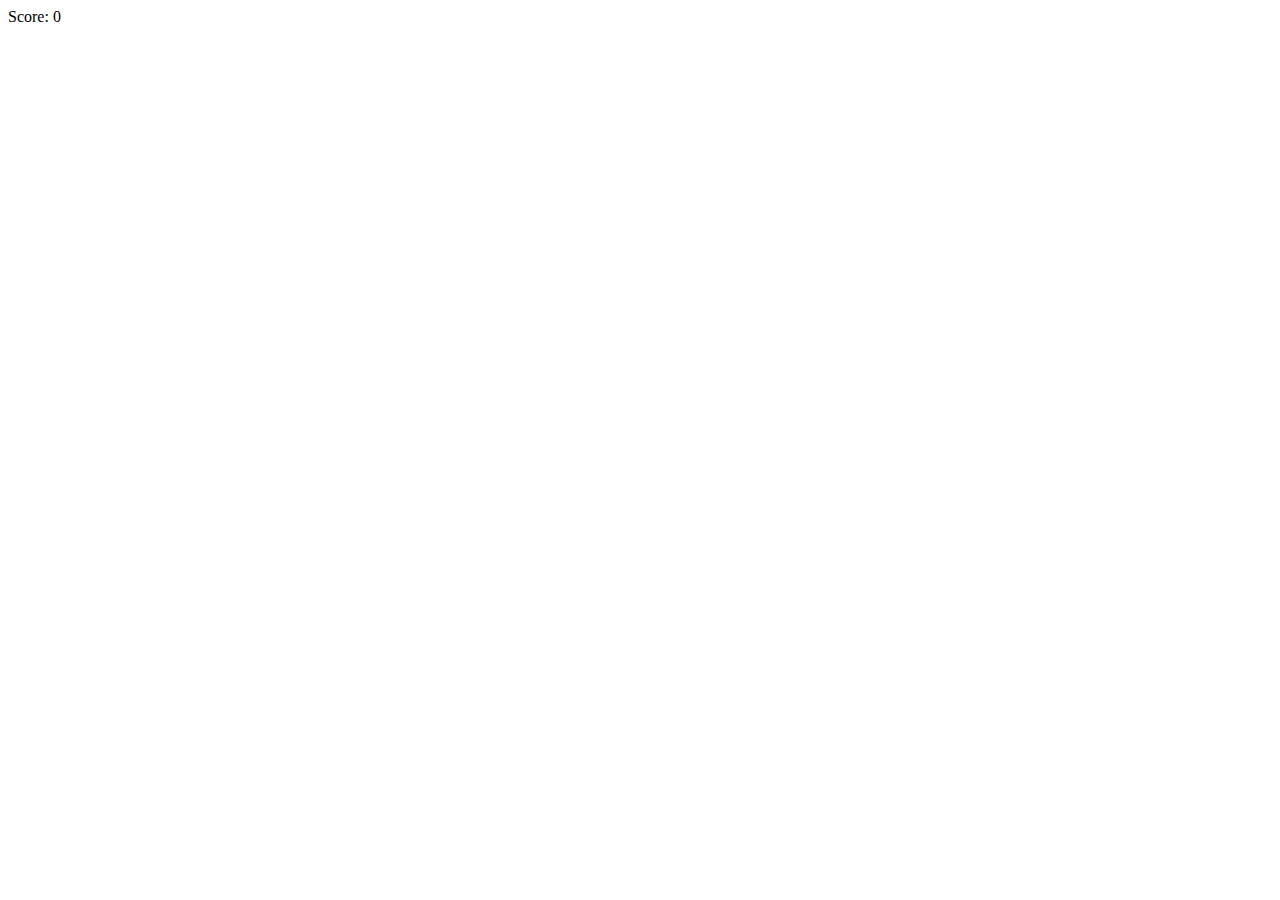
==== BlockBlastTest/index.html @ 1b271f78 "Create index.html" ====
<!DOCTYPE html>
<html lang="en">
<head>
    <meta charset="UTF-8">
    <meta name="viewport" content="width=device-width, initial-scale=1.0">
    <title>Block Puzzle Game</title>
    <link rel="stylesheet" href="styles.css">
</head>
<body>
    <div id="game">
        <div id="board"></div>
        <div id="shapes">
            <div class="shape" draggable="true"></div>
            <div class="shape" draggable="true"></div>
            <div class="shape" draggable="true"></div>
        </div>
        <div id="score">Score: <span id="points">0</span></div>
    </div>
    <script src="script.js"></script>
</body>
</html>
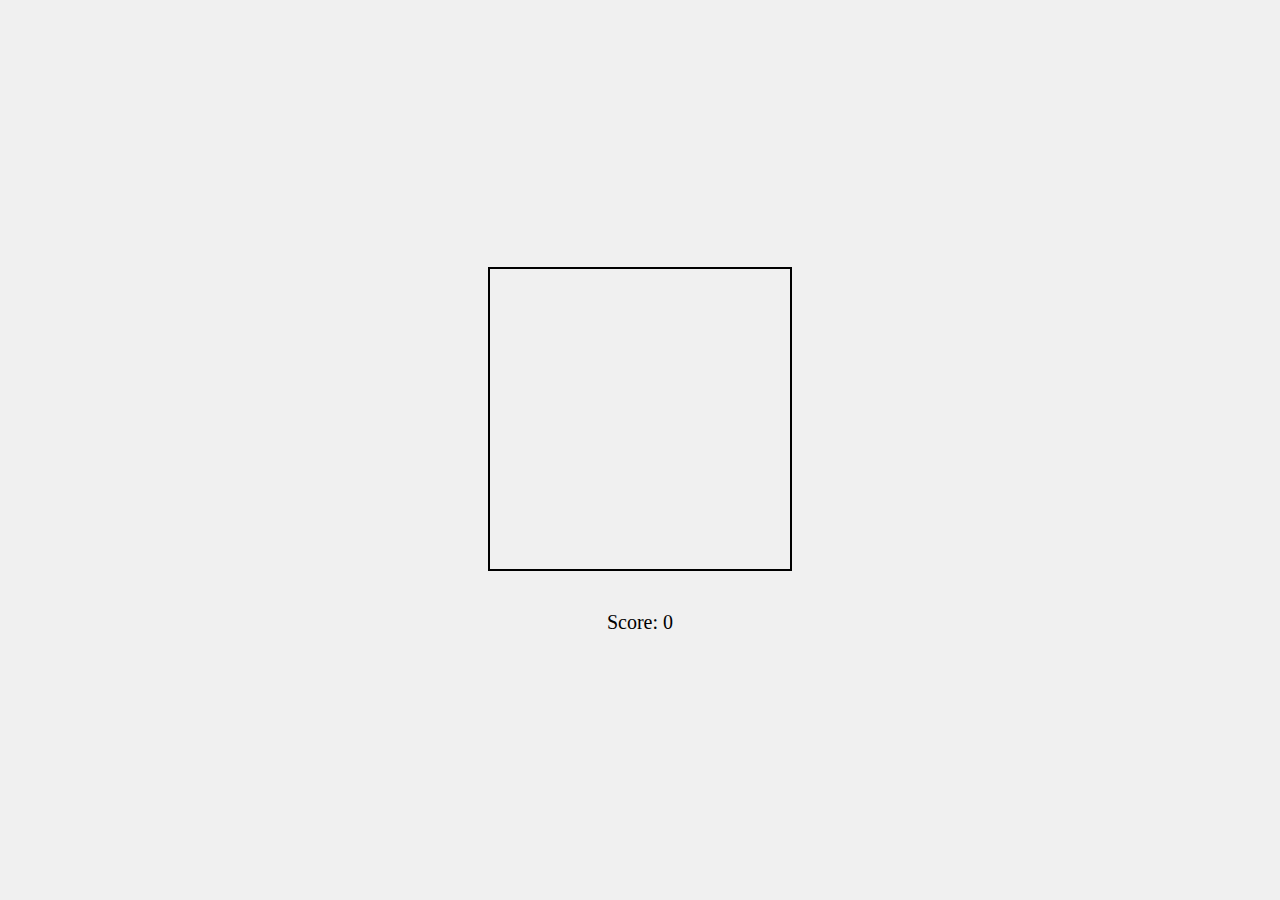
==== commit 270f2378: "Update index.html" ====
--- a/BlockBlastTest/index.html
+++ b/BlockBlastTest/index.html
@@ -9,10 +9,8 @@
 <body>
     <div id="game">
         <div id="board"></div>
-        <div id="shapes">
-            <div class="shape" draggable="true"></div>
-            <div class="shape" draggable="true"></div>
-            <div class="shape" draggable="true"></div>
+        <div id="new-blocks">
+            <div id="random-block" draggable="true"></div>
         </div>
         <div id="score">Score: <span id="points">0</span></div>
     </div>
--- a/BlockBlastTest/styles.css
+++ b/BlockBlastTest/styles.css
@@ -0,0 +1,45 @@
+/* styles.css */
+body {
+    display: flex;
+    justify-content: center;
+    align-items: center;
+    height: 100vh;
+    background-color: #f0f0f0;
+    margin: 0;
+}
+
+#game {
+    display: flex;
+    flex-direction: column;
+    align-items: center;
+}
+
+#board {
+    width: 300px;
+    height: 300px;
+    display: grid;
+    grid-template-columns: repeat(10, 1fr);
+    grid-template-rows: repeat(10, 1fr);
+    border: 2px solid #000;
+    margin-bottom: 20px;
+}
+
+#board > div {
+    border: 1px solid #ccc;
+}
+
+#shapes {
+    display: flex;
+    gap: 10px;
+}
+
+.shape {
+    width: 50px;
+    height: 50px;
+    background-color: #ff0000;
+}
+
+#score {
+    font-size: 20px;
+    margin-top: 20px;
+}
